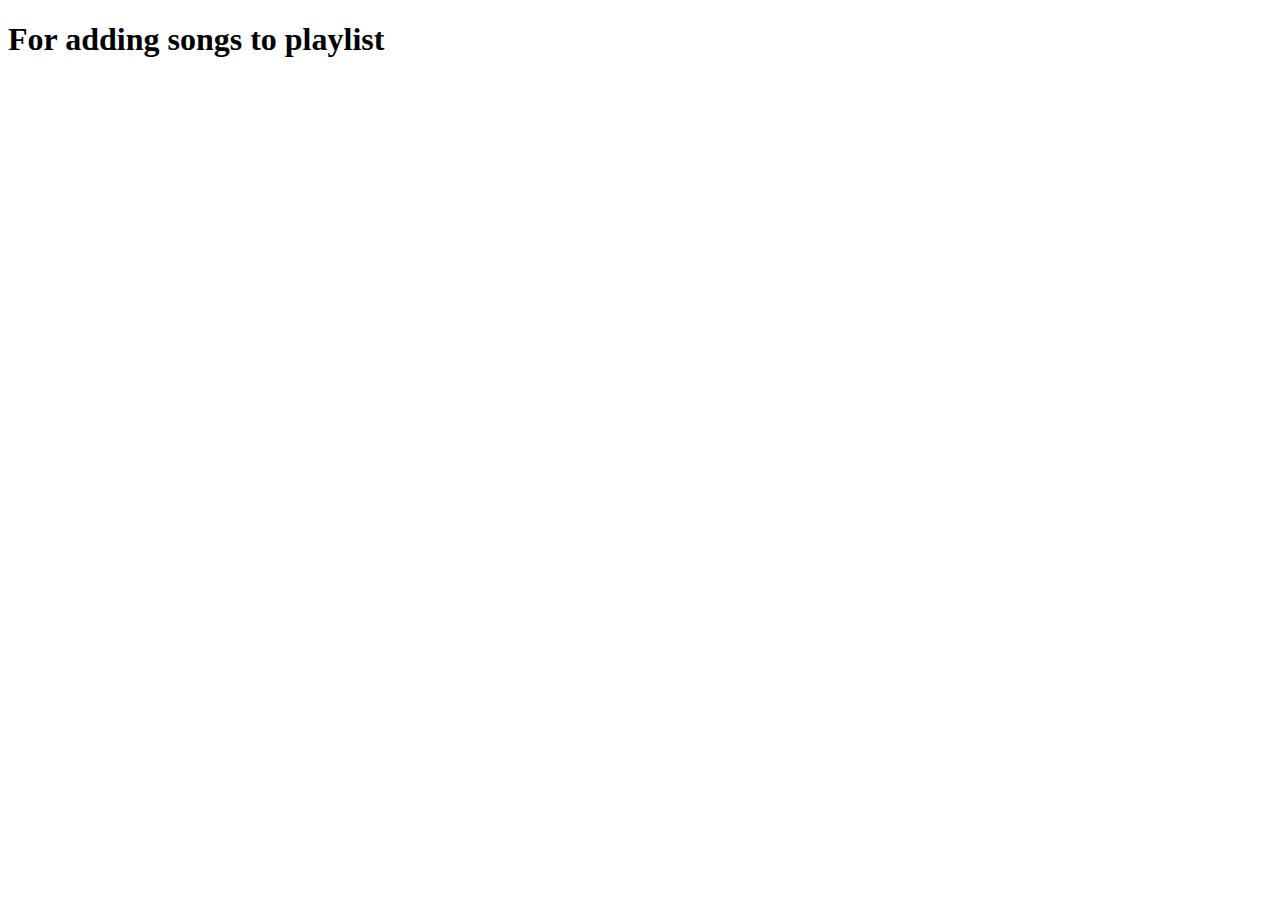
==== addSong.html @ f1cddfcd "Adding JS and html pages" ====
<!DOCTYPE html>
<html>
<head>
	<title>Post Lockdown Playlist</title>
	<!-- <script type="text/javascript" src="./JavaScript/main.js"></script> -->
	<meta charset="UTF-8">
	<meta name="viewport" content="width=device-width, initial-scale=1.0">
	<link rel="stylesheet" href="https://cdnjs.cloudflare.com/ajax/libs/font-awesome/5.15.2/css/all.min.css" integrity="sha512-HK5fgLBL+xu6dm/Ii3z4xhlSUyZgTT9tuc/hSrtw6uzJOvgRr2a9jyxxT1ely+B+xFAmJKVSTbpM/CuL7qxO8w==" crossorigin="anonymous" />
	<link href="https://fonts.googleapis.com/css2?family=Poppins&display=swap" rel="stylesheet">
</head>
<body>
	<h1>For adding songs to playlist</h1>
</body>
</html>
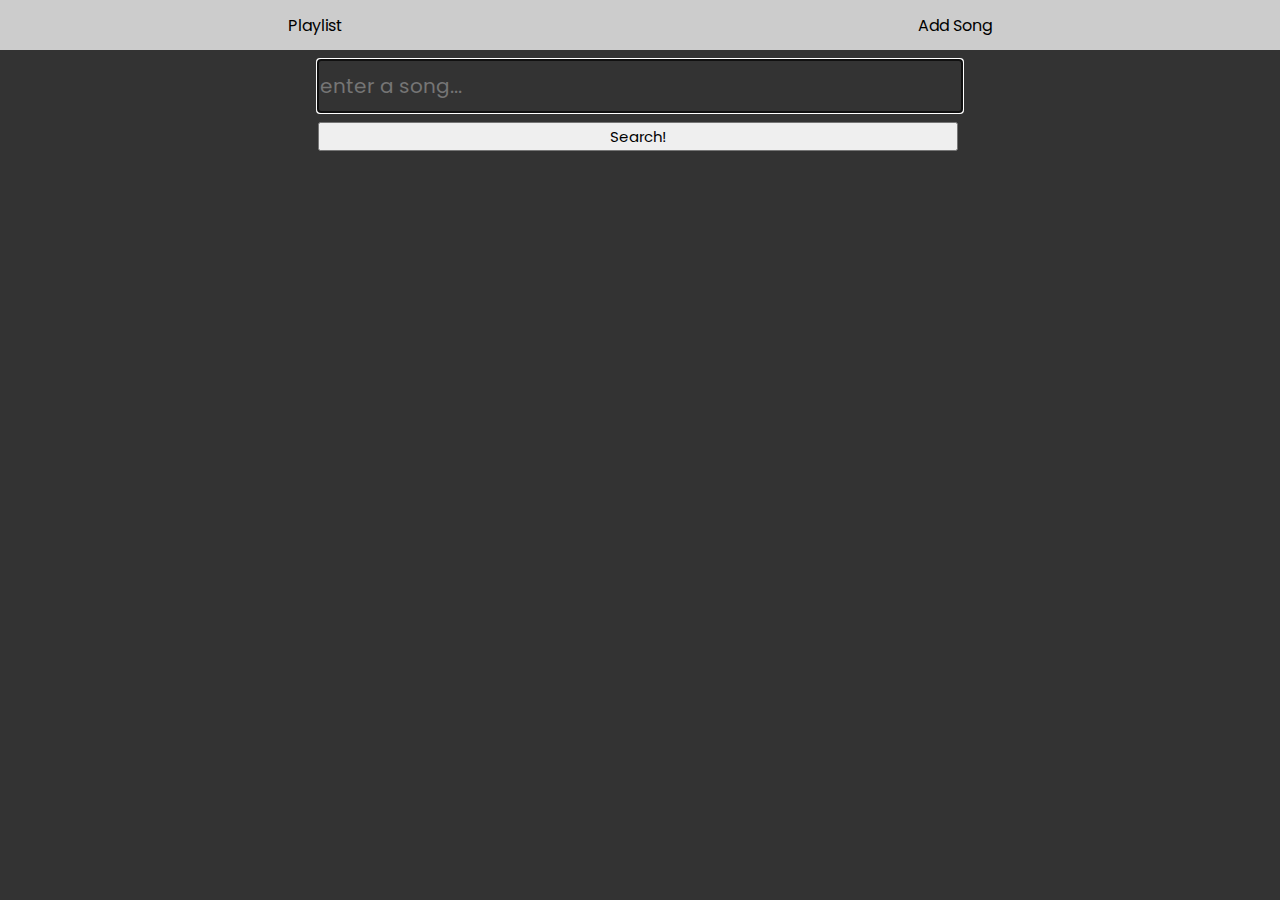
==== commit 4fb332e3: "Added in token authorisation" ====
--- a/addSong.html
+++ b/addSong.html
@@ -2,13 +2,32 @@
 <html>
 <head>
 	<title>Post Lockdown Playlist</title>
-	<!-- <script type="text/javascript" src="./JavaScript/main.js"></script> -->
+	<script type="text/javascript" src="./JavaScript/main.js"></script>
 	<meta charset="UTF-8">
 	<meta name="viewport" content="width=device-width, initial-scale=1.0">
 	<link rel="stylesheet" href="https://cdnjs.cloudflare.com/ajax/libs/font-awesome/5.15.2/css/all.min.css" integrity="sha512-HK5fgLBL+xu6dm/Ii3z4xhlSUyZgTT9tuc/hSrtw6uzJOvgRr2a9jyxxT1ely+B+xFAmJKVSTbpM/CuL7qxO8w==" crossorigin="anonymous" />
 	<link href="https://fonts.googleapis.com/css2?family=Poppins&display=swap" rel="stylesheet">
+	<link rel="stylesheet" type="text/css" href="./css/style.css">
 </head>
-<body>
-	<h1>For adding songs to playlist</h1>
+<body onload="initApp()">
+	<div id="nav-bar" class="nav-bar">
+		<div id="navContents" class="navContents">
+			<a href="./playlist.html">Playlist</a>
+			<a href="./addSong.html">Add Song</a>
+		</div>
+	</div>
+
+	<section class="searchEntry">
+		<form id="searchBar">
+			<input  id = "search-input" type="text" placeholder="enter a song..." class="searchText">
+			<div id="clear" role = "button" class="clear"></div>
+			<button id="searchButton" type="submit" class="search">Search!</button>
+		</form>
+	</section>
+
+	<section class="results" id="results-section">
+		<div id="searchResults" class="searchResults"></div>
+	</section>
+
 </body>
 </html>--- a/css/style.css
+++ b/css/style.css
@@ -0,0 +1,226 @@
+/*this is for styling*/
+
+* {
+	font-family: 'Poppins', sans-serif;
+}
+
+body {
+	background-color:  #333333;
+	margin: 0;
+	color: white;
+}
+
+h1 {
+	font-size: 30px;
+}
+
+
+.begin {
+	text-decoration: none;
+	color: white;
+	font-size: 40px;
+	margin: auto;
+}
+
+.begin:hover {
+	font-weight: bold;
+}
+
+.center-text {
+	height: 100vh;
+	display: flex;
+	justify-content: center;
+	align-items: center;
+}
+
+.playlist {
+	margin-top: 60px;
+}
+
+.searchResults {
+	display: flex;
+	flex-direction: column;
+}
+
+.resultContents {
+	display: grid;
+	grid-gap: 20px;
+	grid-template-rows: 50px 50px;
+	grid-template-columns: 180px 50vw auto;
+	grid-template-areas: 
+		"image textArea preview"
+		"image addButton preview";
+
+	border-radius: 10px;
+	border-style: solid;
+	border-color: #333333;
+	border-width: 5px;
+}
+
+
+.resultContents:hover {
+	border-color: #808080;
+}
+
+
+.resultImage {
+	grid-area: image;
+	/*background-color: #e60000;*/
+}
+
+.resultText {
+	grid-area: textArea;
+	/*background-color: blue;*/
+}
+
+.resultPreview {
+	grid-area: preview;
+	/*background-color: green;*/
+	display: flex;
+	justify-content: center;
+	padding-top: 10px;
+}
+
+.addButton {
+	grid-area: addButton;
+	/*background-color: #b30047;*/
+}
+
+.nav-bar {
+	position: fixed;
+	background-color: #cccccc;
+	margin: 0;
+	top: 0;
+	width: 100vw;
+	color: black;
+	height: 50px;
+	z-index: 999;
+}
+
+.navContents {
+	display: flex;
+	justify-content: space-around;
+	align-items: center;
+	color: black;
+	height: 50px;
+}
+
+.navContents a {
+	display: block;
+	color: black;
+	text-decoration: none;
+}
+
+.navContents a:hover {
+	/*background-color: #cc0000;*/
+	font-weight: bold;
+}
+
+.searchEntry {
+	margin-top: 60px;
+	display: flex;
+	justify-content: center;
+}
+
+.searchText {
+	width: 50vw;
+	height: 50px;
+	border: none;
+	background-color: #333333;
+	font-size: 20px;
+	color: white;
+	margin-bottom: 10px;
+}
+
+.search {
+	width: 50vw;
+	font-size: 15px;
+	margin-bottom: 20px;
+}
+
+.search:hover {
+	width: 50vw;
+	background-color: #ffb3ff;
+}
+
+.clear:hover {
+	color: red;
+}
+
+.add-button:hover {
+	background-color: #ffb3ff;
+}
+
+
+
+@media (max-width: 1000px) {
+	.resultContents {
+	display: grid;
+	grid-gap: 5px;
+	grid-template-rows: auto auto auto auto;
+	grid-template-columns: 100%;
+	grid-template-areas: 
+		"image"
+		"textArea"
+		"preview"
+		"addButton";
+
+	border-radius: 10px;
+	border-style: solid;
+	border-color: #808080;
+	border-width: 5px;
+	margin-bottom: 10px;
+	}
+
+	.resultImage {
+	grid-area: image;
+	display: flex;
+	justify-content: center;
+	/*background-color: #e60000;*/
+	}
+
+	.resultText {
+	grid-area: textArea;
+	display: flex;
+	justify-content: center;
+	text-align: center;
+	/*background-color: blue;*/
+	}
+
+	.addButton {
+	grid-area: addButton;
+	display: flex;
+	justify-content: center;
+	/*background-color: #b30047;*/
+	}
+
+	.resultPreview {
+	grid-area: preview;
+	/*background-color: green;*/
+	display: flex;
+	justify-content: center;
+	padding-top: 0;
+	}
+
+	.resultDescription {
+		margin-bottom: 0;
+		margin-top: 0;
+	}
+
+	.searchText {
+	width: 90vw;
+	height: 50px;
+	border: none;
+	background-color: #333333;
+	font-size: 20px;
+	color: white;
+	margin-bottom: 10px;
+	}
+
+	.search {
+	width: 90vw;
+	font-size: 15px;
+	margin-bottom: 20px;
+	}
+
+}
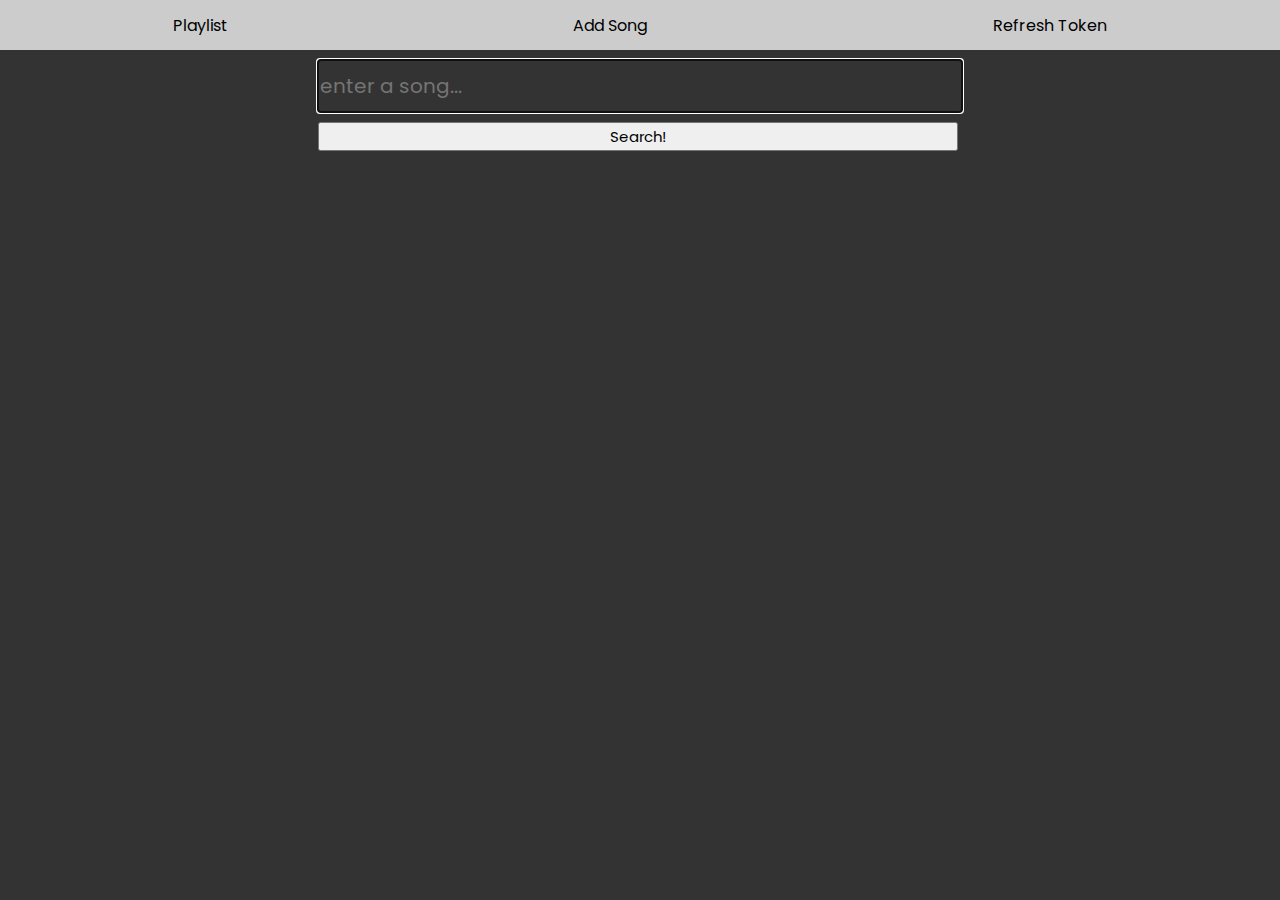
==== commit 6127c543: "Changed auth so anyone can add song to playlist" ====
--- a/addSong.html
+++ b/addSong.html
@@ -14,6 +14,7 @@
 		<div id="navContents" class="navContents">
 			<a href="./playlist.html">Playlist</a>
 			<a href="./addSong.html">Add Song</a>
+			<a href="./index.html">Refresh Token</a>
 		</div>
 	</div>
 
